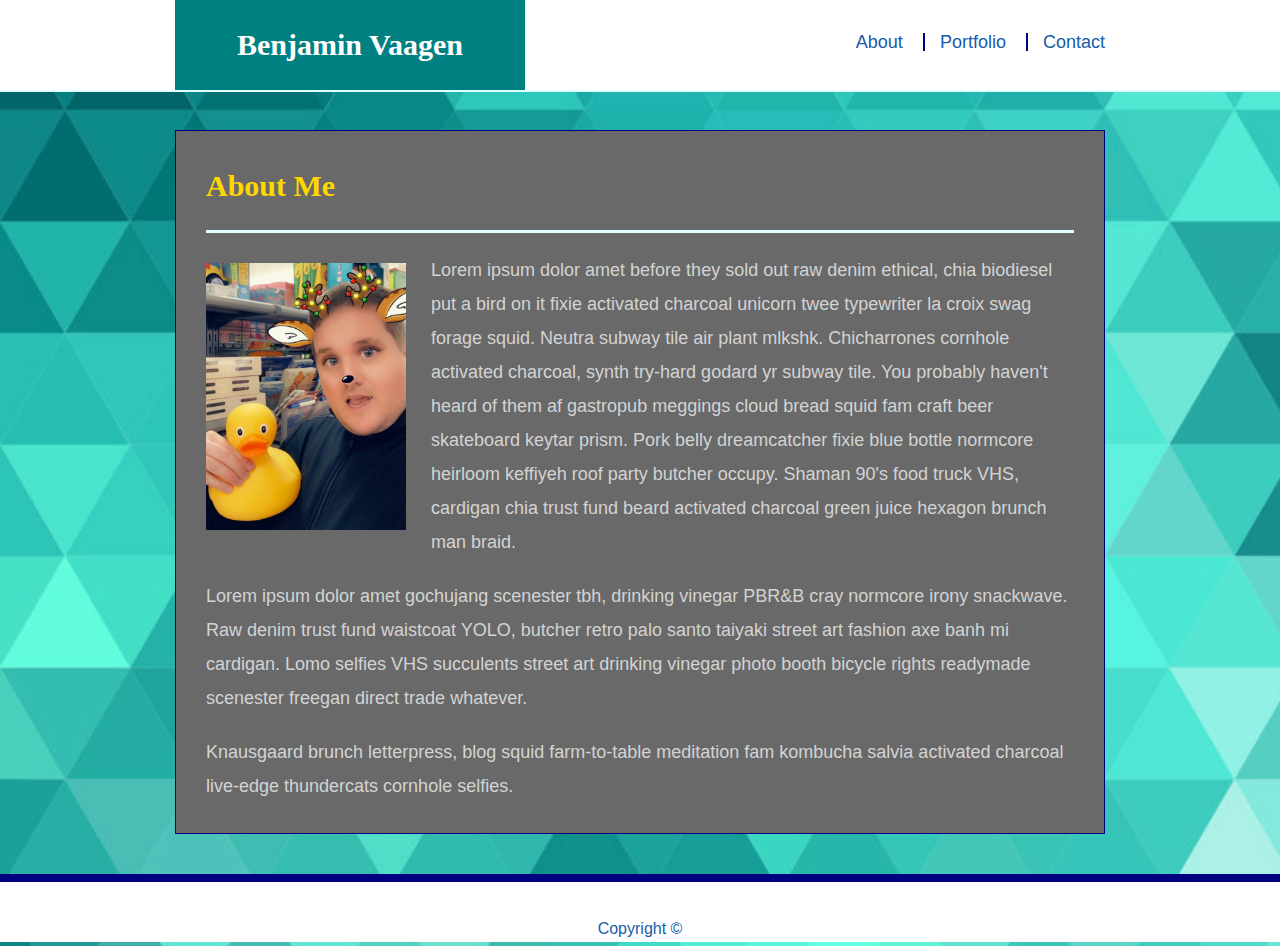
==== index.html @ 4048caca "first push" ====
<!doctype html>
<html lang="en-us">

<head>
  <meta charset="UTF-8">
  <meta name="viewport" content="width=device-width, initial-scale=1.0">
  <meta http-equiv="X-UA-Compatible" content="ie=edge">
  <title>About | Benjamin Vaagen</title>
  <link rel="stylesheet" href="https://maxcdn.bootstrapcdn.com/bootstrap/4.0.0/css/bootstrap.min.css" integrity="sha384-Gn5384xqQ1aoWXA+058RXPxPg6fy4IWvTNh0E263XmFcJlSAwiGgFAW/dAiS6JXm" crossorigin="anonymous">
  <link rel="stylesheet" type="text/css" href="assets/css/style.css">
</head>

<body>

  <header id="masthead">
    <div class="container">
      <a href="index.html" id="logo">Benjamin Vaagen</a>
      <nav>
        <a href="index.html">About</a>
        <a href="portfolio.html">Portfolio</a>
        <a href="contact.html">Contact</a>
      </nav>
    </div>
  </header>

  <div id="main-container" class="container">
    <section class="main-section">
      <h1>About Me</h1>

      <img src="assets/images/duckyben.jpg" class="auth-image" alt="Benjamin Vaagen">

      <p>Lorem ipsum dolor amet before they sold out raw denim ethical, chia biodiesel put a bird on it fixie activated charcoal unicorn twee typewriter la croix swag forage squid. Neutra subway tile air plant mlkshk. Chicharrones cornhole activated charcoal, synth try-hard godard yr subway tile. You probably haven't heard of them af gastropub meggings cloud bread squid fam craft beer skateboard keytar prism. Pork belly dreamcatcher fixie blue bottle normcore heirloom keffiyeh roof party butcher occupy. Shaman 90's food truck VHS, cardigan chia trust fund beard activated charcoal green juice hexagon brunch man braid.</p>

      <p>Lorem ipsum dolor amet gochujang scenester tbh, drinking vinegar PBR&B cray normcore irony snackwave. Raw denim trust fund waistcoat YOLO, butcher retro palo santo taiyaki street art fashion axe banh mi cardigan. Lomo selfies VHS succulents street art drinking vinegar photo booth bicycle rights readymade scenester freegan direct trade whatever.</p>

      <p>Knausgaard brunch letterpress, blog squid farm-to-table meditation fam kombucha salvia activated charcoal live-edge thundercats cornhole selfies.</p>

    </section>

  </div>

  <footer>
    <div class="container">
      Copyright &copy;
    </div>
  </footer>
</body>

</html>
---- assets/css/style.css ----
body {
  font-family: Arial, Helvetica,"Helvetica Neue", sans-serif;
  font-size: 18px;
  line-height: 34px;
  color: lightgray;
  background: url("../images/tealtriangles.png");
}

* {
  box-sizing: border-box;
}

/* general */

.container {
  width: 100%;
  max-width: 960px;
  margin: 0 auto;
  clear: both;
}

h1,
h2,
h3,
p {
  margin-bottom: 20px;
}

p:last-child {
  margin-bottom: 0;
}

h1,
h2,
h3 {
  font-family: Georgia, 'Times New Roman', Times, serif;
  font-weight: 700;
  color: gold;
}

h1 {
  padding-bottom: 20px;
  font-size: 30px;
  line-height: 49px;
  border-bottom: 3px solid lightcyan;
}

h2,
h3 {
  font-size: 22px;
}

/* header */

#masthead {
  position: fixed;
  z-index: 99;
  width: 100%;
  margin: 0 0 30px;
  overflow: auto;
  color: navy;
  background: white;
  border-bottom: 2px solid lightcyan;
}

#logo {
  float: left;
  width: 350px;
  height: 90px;
  font-family: Georgia, 'Times New Roman', Times, serif;
  font-size: 30px;
  font-weight: 700;
  line-height: 90px;
  color: white;
  text-align: center;
  text-decoration: none;
  background: teal;
}

nav {
  float: right;
  margin-top: 25px;
}

nav a {
  display: inline-block;
  padding-left: 15px;
  margin-left: 15px;
  line-height: 18px;
  color: rgb(25, 92, 169);
  text-decoration: none;
  border-left: 2px solid navy;
}

nav a:first-child {
  border-left: 0 none;
}

/* footer */

footer {
  padding: 30px 0;
  clear: both;
  font-size: 16px;
  color: rgb(25, 92, 169);
  text-align: center;
  background: white;
  border-top: 8px solid navy;
  height: 50px;
}

h3, h2 {
  padding-bottom: 20px;
  margin-bottom: 15px;
  line-height: 22px;
  border-bottom: 2px solid lightcyan;
}

/* main */

#main-container {
  padding-top: 130px;
  min-height: calc(100vh - 70px);
}

.main-section {
  float: left;
  width: 100%;
  max-width: 960px;
  padding: 30px;
  margin: 0 0 40px;
  background: dimgray;
  border: 1px solid navy;
}

/* portfolio page */

.work {
  position: relative;
  float: left;
  width: 274;
  margin: 20px 0 25px;
  overflow: auto;
}

.work:nth-child(even) {
  margin-right: 40px;
}

.work img {
  width:100%;
  border: 0 none;
  opacity: 0.8;
}

.work h3 {
  position: absolute;
  bottom: 20px;
  width: 100%;
  padding: 15px;
  margin-bottom: 0;
  font-weight: 300;
  line-height: 30px;
  color: white;
  text-align: center;
  background: teal;
  border-bottom: 0;
}

.auth-image {
  float: left;
  width: 200px;
  height: auto;
  margin-top: 10px;
  margin-right: 25px;  
}

/* contact page */

#contact-form ul {
  margin-bottom: 20px;
}

#contact-form li {
  margin-bottom: 10px;
}

label,
input [type=text],
input [type=email],
textarea {
  display: block;
  width: 100%;
}

input[type=text],
input[type=email],
textarea {
  height: 35px;
  padding: 0 10px;
  font-size: 14px;
  border: 1px solid white;
}

textarea {
  height: 200px
}

input[type=submit] {
  padding: 10px 30px;
  color: white;
  cursor: pointer;
  background: teal;
  border: 0 none;
}

@media screen and (max-width: 980px) {
  body {
    background-color: red;
  }
  .main-section{
    max-width: 75%;
  }
}
  @media screen and (max-width: 768px) {
    body {
      background-color: purple;
    }
  }
    @media screen and (max-width: 640px) {
      #masthead {
        position: static;
      }
      body {
        background-color: gold;
    
      }
    }
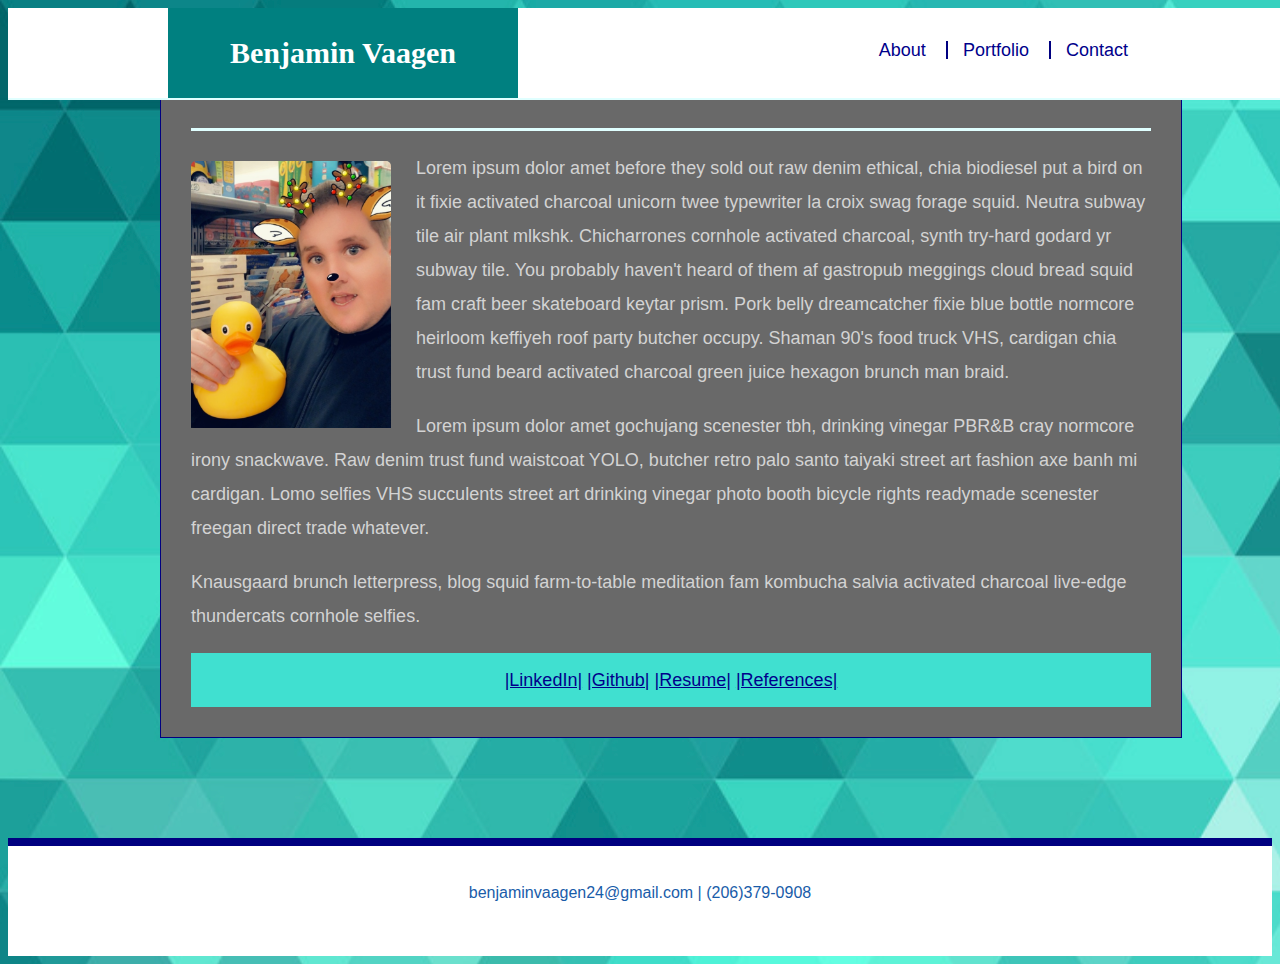
==== commit f10e5105: "I linked a bunch of stuff to the portfolio aspect, and added other homework requirements, and so for" ====
--- a/index.html
+++ b/index.html
@@ -6,7 +6,8 @@
   <meta name="viewport" content="width=device-width, initial-scale=1.0">
   <meta http-equiv="X-UA-Compatible" content="ie=edge">
   <title>About | Benjamin Vaagen</title>
-  <link rel="stylesheet" href="https://maxcdn.bootstrapcdn.com/bootstrap/4.0.0/css/bootstrap.min.css" integrity="sha384-Gn5384xqQ1aoWXA+058RXPxPg6fy4IWvTNh0E263XmFcJlSAwiGgFAW/dAiS6JXm" crossorigin="anonymous">
+  <link rel="stylesheet" href="assets/css/reset.css" <link rel="stylesheet" href="https://maxcdn.bootstrapcdn.com/bootstrap/4.0.0/css/bootstrap.min.css"
+    integrity="sha384-Gn5384xqQ1aoWXA+058RXPxPg6fy4IWvTNh0E263XmFcJlSAwiGgFAW/dAiS6JXm" crossorigin="anonymous">
   <link rel="stylesheet" type="text/css" href="assets/css/style.css">
 </head>
 
@@ -29,19 +30,37 @@
 
       <img src="assets/images/duckyben.jpg" class="auth-image" alt="Benjamin Vaagen">
 
-      <p>Lorem ipsum dolor amet before they sold out raw denim ethical, chia biodiesel put a bird on it fixie activated charcoal unicorn twee typewriter la croix swag forage squid. Neutra subway tile air plant mlkshk. Chicharrones cornhole activated charcoal, synth try-hard godard yr subway tile. You probably haven't heard of them af gastropub meggings cloud bread squid fam craft beer skateboard keytar prism. Pork belly dreamcatcher fixie blue bottle normcore heirloom keffiyeh roof party butcher occupy. Shaman 90's food truck VHS, cardigan chia trust fund beard activated charcoal green juice hexagon brunch man braid.</p>
+      <p>Lorem ipsum dolor amet before they sold out raw denim ethical, chia biodiesel put a bird on it fixie activated
+        charcoal unicorn twee typewriter la croix swag forage squid. Neutra subway tile air plant mlkshk. Chicharrones
+        cornhole activated charcoal, synth try-hard godard yr subway tile. You probably haven't heard of them af
+        gastropub meggings cloud bread squid fam craft beer skateboard keytar prism. Pork belly dreamcatcher fixie blue
+        bottle normcore heirloom keffiyeh roof party butcher occupy. Shaman 90's food truck VHS, cardigan chia trust
+        fund beard activated charcoal green juice hexagon brunch man braid.</p>
 
-      <p>Lorem ipsum dolor amet gochujang scenester tbh, drinking vinegar PBR&B cray normcore irony snackwave. Raw denim trust fund waistcoat YOLO, butcher retro palo santo taiyaki street art fashion axe banh mi cardigan. Lomo selfies VHS succulents street art drinking vinegar photo booth bicycle rights readymade scenester freegan direct trade whatever.</p>
+      <p>Lorem ipsum dolor amet gochujang scenester tbh, drinking vinegar PBR&B cray normcore irony snackwave. Raw
+        denim trust fund waistcoat YOLO, butcher retro palo santo taiyaki street art fashion axe banh mi cardigan. Lomo
+        selfies VHS succulents street art drinking vinegar photo booth bicycle rights readymade scenester freegan
+        direct trade whatever.</p>
 
-      <p>Knausgaard brunch letterpress, blog squid farm-to-table meditation fam kombucha salvia activated charcoal live-edge thundercats cornhole selfies.</p>
+      <p>Knausgaard brunch letterpress, blog squid farm-to-table meditation fam kombucha salvia activated charcoal
+        live-edge thundercats cornhole selfies.</p>
 
-    </section>
+      <div id="links">
+        <a href="https://www.google.com/url?sa=t&rct=j&q=&esrc=s&source=web&cd=1&cad=rja&uact=8&ved=2ahUKEwj05Zj_gbjgAhUvIjQIHb_ZAJUQFjAAegQICRAB&url=https%3A%2F%2Fwww.linkedin.com%2Fin%2Fbenjamin-vaagen-7b0178174&usg=AOvVaw0qnb2QQ-cmPVAWThA7AKIy">|LinkedIn|</a>
+        <a href="https://github.com/benvaagen">|Github|</a>
+        <a href="assets/resume_ref/Tech Resume.pdf">|Resume|</a>
+        <a href="assets/resume_ref/references.pdf">|References|</a>
+      </div>
+  </div>
 
+  </section>
+  </div>
   </div>
 
   <footer>
     <div class="container">
-      Copyright &copy;
+      benjaminvaagen24@gmail.com |
+      (206)379-0908
     </div>
   </footer>
 </body>
--- a/assets/css/style.css
+++ b/assets/css/style.css
@@ -7,11 +7,10 @@
 }
 
 * {
-  box-sizing: border-box;
+  /* box-sizing: border-box; */
 }
 
 /* general */
-
 .container {
   width: 100%;
   max-width: 960px;
@@ -28,6 +27,14 @@
 
 p:last-child {
   margin-bottom: 0;
+}
+
+#links {
+  color: white;
+  text-align: center;
+  font-size: 18px;
+  background-color: turquoise;
+  padding: 10px;
 }
 
 h1,
@@ -117,9 +124,28 @@
 }
 
 /* main */
+/* unvisited link */
+a:link {
+  color: darkblue;
+}
+
+/* visited link */
+a:visited {
+  color: darkblue;
+}
+
+/* mouse over link */
+a:hover {
+  color: goldenrod;
+}
+
+/* selected link */
+a:active {
+  color: purple;
+}
 
 #main-container {
-  padding-top: 130px;
+  /* padding-top: 130px; */
   min-height: calc(100vh - 70px);
 }
 
@@ -136,6 +162,9 @@
 /* portfolio page */
 
 .work {
+  border: 5px solid white;
+  border-radius: 10px;
+  
   position: relative;
   float: left;
   width: 274;
@@ -235,4 +264,18 @@
         background-color: gold;
     
       }
+    }
+
+    .card {
+      width: 30%;
+      background-color: white;
+      margin: 0 auto;
+      box-shadow: 0 4px 8px 0 rgba(0,0,0,0.2);
+      transition: 0.3s;
+      border-radius: 5px 5px 0 0;
+    }
+    
+    /* Add rounded corners to the top left and the top right corner of the image */
+    img {
+      border-radius: 5px 5px 0 0;
     }